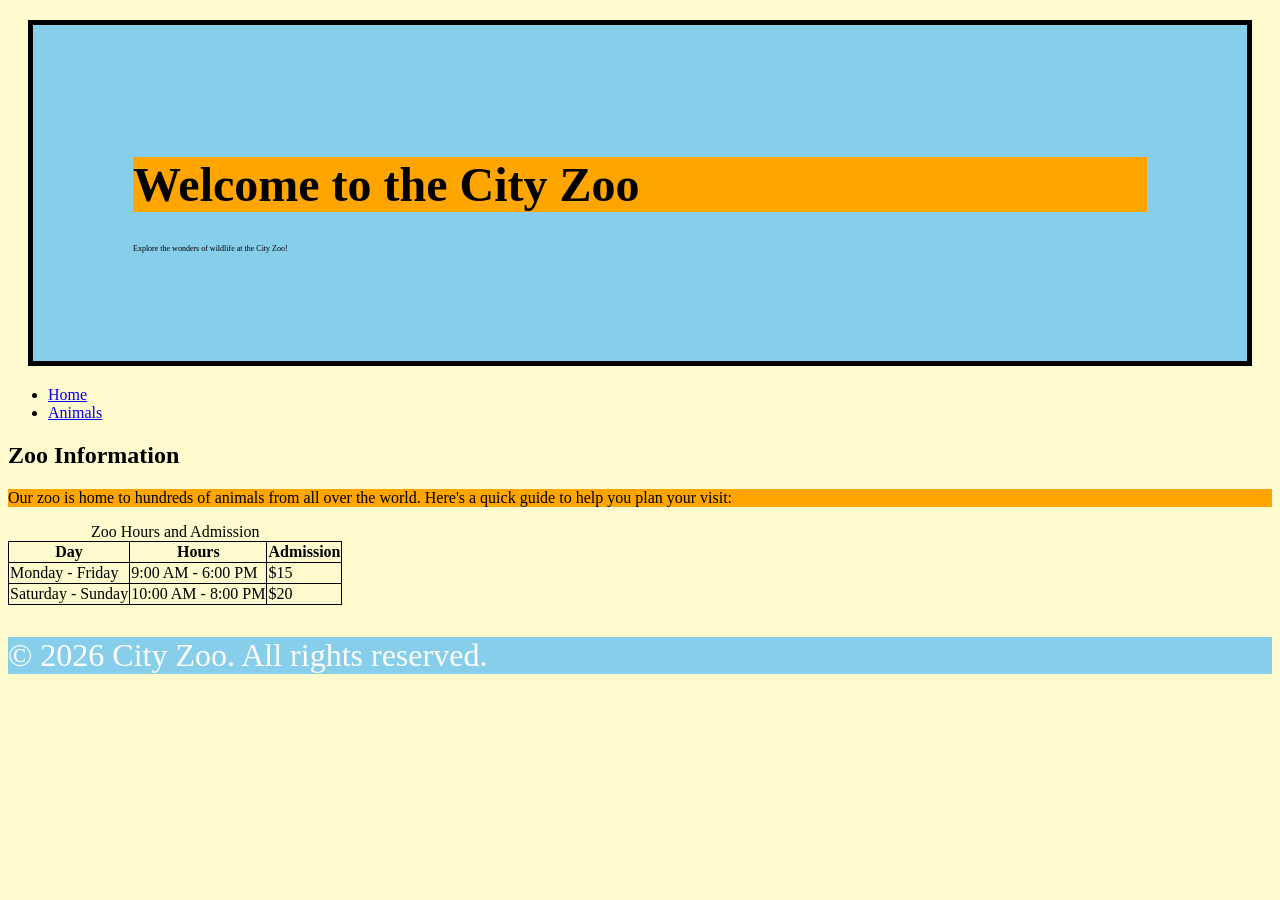
==== practice/zoo/index.html @ 84294f4b "practice" ====
<!DOCTYPE html>
<html lang="en">
<head>
<style>
body{
    background-color: SkyBlue;
}
</style>
    <title>Zoo Overview</title>
    <script src="../../validate.js"></script>
<link rel="stylesheet" href="styles.css">
</head>
<body>
    <header>
        <h1 class="orange big">Welcome to the City Zoo</h1>
        <p id="tiny">Explore the wonders of wildlife at the City Zoo!</p>
    </header>
    <nav>
        <ul>
            <li class:"big"><a href="index.html">Home</a></li>
            <li><a href="animals.html">Animals</a></li>
        </ul>
    </nav>
    <main>
        <section>
            <h2>Zoo Information</h2>
            <p class="orange">Our zoo is home to hundreds of animals from all over the world. Here's a quick guide to help you plan your visit:</p>
            <table>
                <caption>Zoo Hours and Admission</caption>
                <thead>
                    <tr>
                        <th>Day</th>
                        <th>Hours</th>
                        <th>Admission</th>
                    </tr>
                </thead>
                <tbody>
                    <tr>
                        <td>Monday - Friday</td>
                        <td>9:00 AM - 6:00 PM</td>
                        <td>$15</td>
                    </tr>
                    <tr>
                        <td>Saturday - Sunday</td>
                        <td>10:00 AM - 8:00 PM</td>
                        <td>$20</td>
                    </tr>
                </tbody>
            </table>
        </section>
    </main>
    <footer>
        <p>&copy; 2026 City Zoo. All rights reserved.</p>
    </footer>
</body>
</html>
---- practice/zoo/styles.css ----
body{
    background-color: LemonChiffon;
}
header, footer{
    background-color: SkyBlue;
}
footer{
    color: white;
font-size: 2em;
}
table, tr, th, td{
    border: 1px black solid;
    border-collapse: collapse;
    border-radius: 4px;
}

.orange{
    background-color: orange;
}
.big{
    font-size: 3em;
}
#tiny{
    font-size: 0.5em;
}
header{
border: 5px black solid;
margin: 20px;
padding: 100px;
}
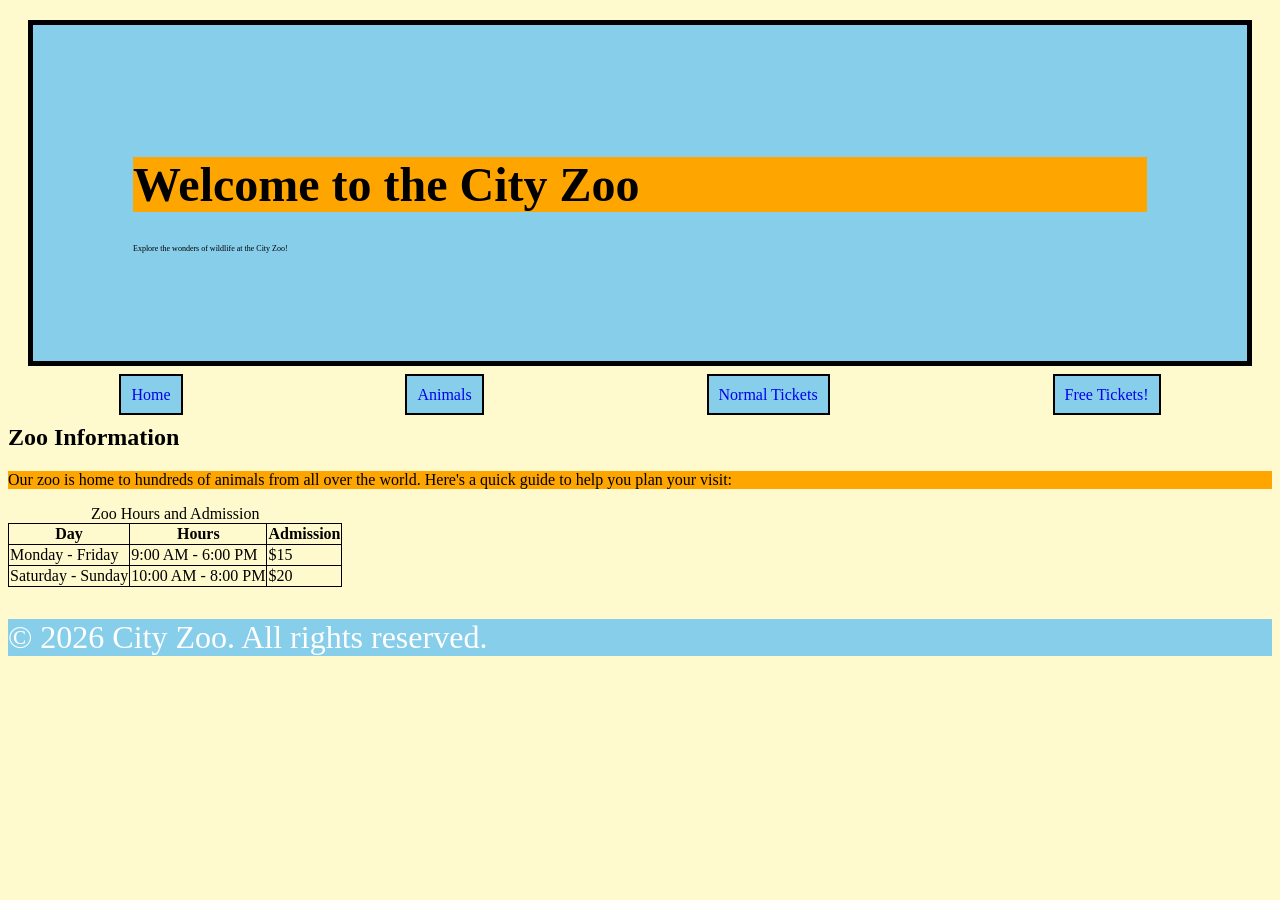
==== commit 5d3ecaa2: "adding a nav" ====
--- a/practice/zoo/index.html
+++ b/practice/zoo/index.html
@@ -19,6 +19,8 @@
         <ul>
             <li class:"big"><a href="index.html">Home</a></li>
             <li><a href="animals.html">Animals</a></li>
+            <li><a href="#">Normal Tickets</a></li>
+            <li><a href="#">Free Tickets!</a></li>
         </ul>
     </nav>
     <main>
--- a/practice/zoo/styles.css
+++ b/practice/zoo/styles.css
@@ -29,3 +29,20 @@
 margin: 20px;
 padding: 100px;
 }
+ul{
+    display:Flex;
+    flex-direction:row;
+    list-style: none;
+    padding:0;
+    margin: 0;
+    justify-content: space-around;
+}
+a{
+    background-color: skyblue;
+    padding: 10px;
+    border: solid black 2px;
+    text-decoration: none;
+}
+a:hover {
+    color: lemonchiffon;
+}
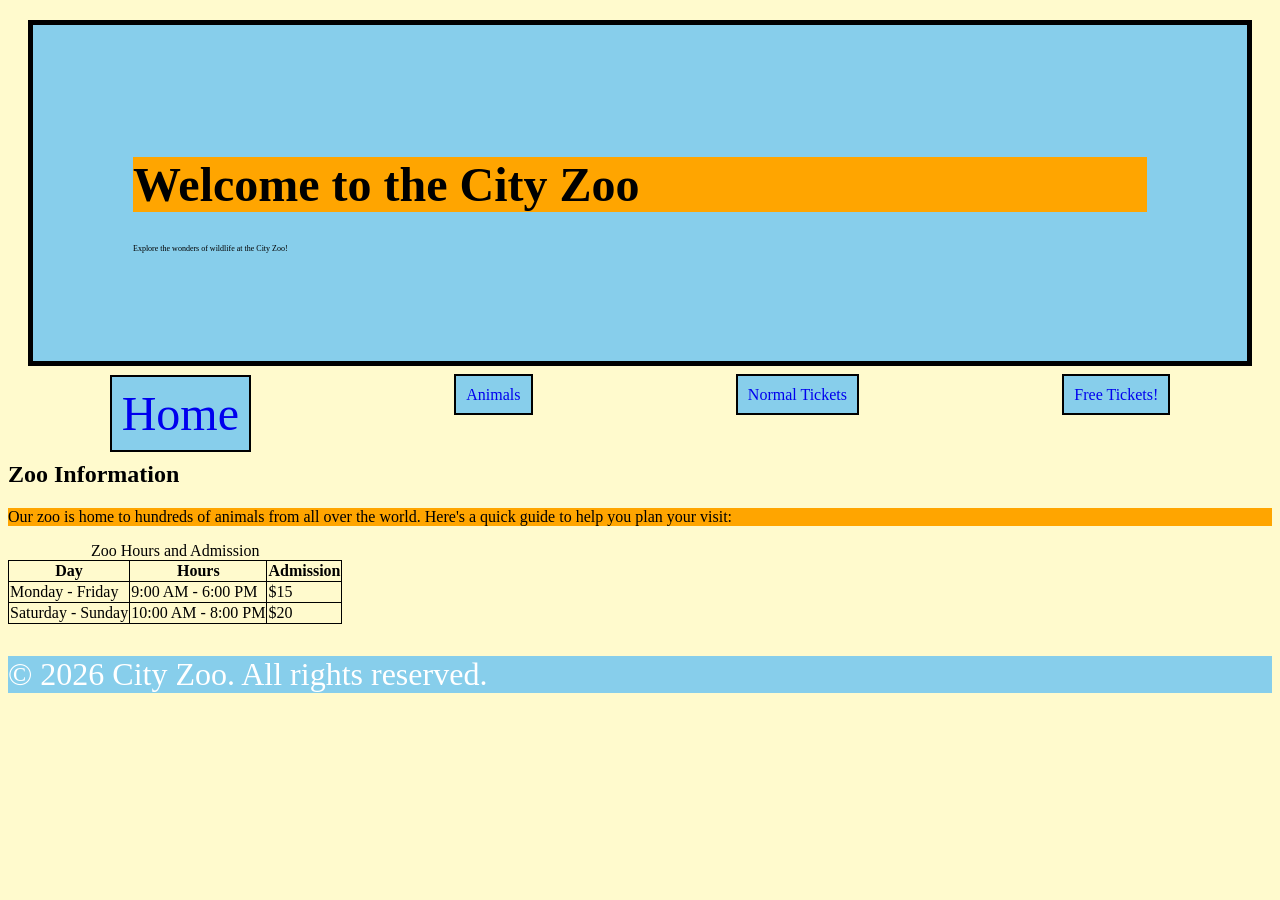
==== commit 048bdb6c: "validating code" ====
--- a/practice/zoo/index.html
+++ b/practice/zoo/index.html
@@ -17,7 +17,7 @@
     </header>
     <nav>
         <ul>
-            <li class:"big"><a href="index.html">Home</a></li>
+            <li class="big"><a href="index.html">Home</a></li>
             <li><a href="animals.html">Animals</a></li>
             <li><a href="#">Normal Tickets</a></li>
             <li><a href="#">Free Tickets!</a></li>
